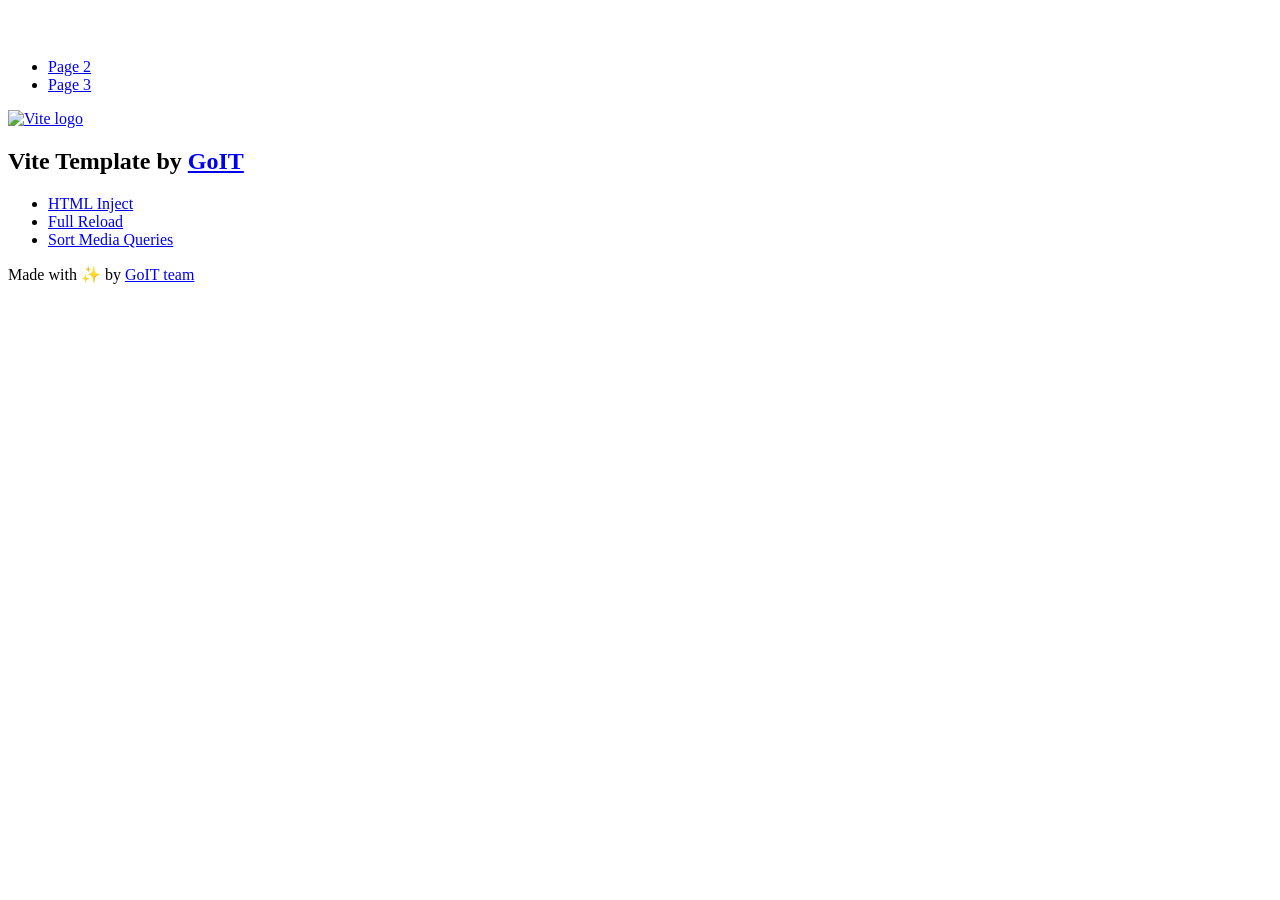
==== index.html @ eccdfa0a "Deploying to gh-pages from @ natalinatalushko-cpu/goit-js-hw-09@ff80f7365f6ff8f3b21264ade5796287a6eb" ====
<!DOCTYPE html>
<html lang="en">
  <head>
    <meta charset="UTF-8" />
    <link rel="icon" type="image/svg+xml" href="/goit-js-hw-09/favicon.svg" />
    <meta name="viewport" content="width=device-width, initial-scale=1.0" />
    <title>Vanilla App Template</title>
    <script type="module" crossorigin src="/goit-js-hw-09/index.js"></script>
    <link rel="stylesheet" crossorigin href="/goit-js-hw-09/assets/styles-DvPDDfy5.css">
  </head>
  <body>
    <header class="header">
  <div class="container">
    <nav class="nav">
      <a class="nav-logo" href="./index.html" aria-label="Site logo">
        <svg class="nav-logo-icon" width="100" height="30">
          <use href="/goit-js-hw-09/assets/sprite-E8vg0sBb.svg#logo"></use>
        </svg>
      </a>
      <ul class="nav-list">
        <li class="nav-item">
          <a class="nav-link {=$highlight-act}" href="./page-2.html">Page 2</a>
        </li>
        <li class="nav-item">
          <a class="nav-link {=$highlight-curr}" href="./page-3.html">Page 3</a>
        </li>
      </ul>
    </nav>
  </div>
</header>


    <main>
      <!-- Loads the specified .html file -->
      <section class="vite-promo">
  <div class="container">
    <div class="vite-promo-thumb">
      <a
        class="vite-promo-link"
        href="https://vitejs.dev/"
        target="_blank"
        rel="noopener noreferrer"
        aria-label="Link to Vite official website"
        title="Vite.js  build tool"
      >
        <!-- Path to images as from index.html file -->
        <img
          class="pic"
          src="/goit-js-hw-09/assets/vite-logo-9o_aqrTe.png"
          alt="Vite logo"
          width="640"
          height="640"
        />
      </a>
    </div>
    <h1 class="main-title">
      <span class="main-title-gradient">Vite</span>
      Template by
      <a
        class="main-title-link"
        href="https://github.com/goitacademy/vanilla-app-template"
        target="_blank"
        rel="noopener noreferrer"
      >
        GoIT
      </a>
    </h1>
  </div>
</section>

      <article class="badges">
  <div class="container">
    <ul class="badges-list">
      <li class="badges-item">
        <a
          class="badges-link"
          href="https://www.npmjs.com/package/vite-plugin-html-inject"
          target="_blank"
          rel="noopener noreferrer"
        >
          HTML Inject
        </a>
      </li>
      <li class="badges-item">
        <a
          class="badges-link"
          href="https://www.npmjs.com/package/vite-plugin-full-reload"
          target="_blank"
          rel="noopener noreferrer"
        >
          Full Reload
        </a>
      </li>
      <li class="badges-item">
        <a
          class="badges-link"
          href="https://www.npmjs.com/package/postcss-sort-media-queries"
          target="_blank"
          rel="noopener noreferrer"
        >
          Sort Media Queries
        </a>
      </li>
    </ul>
  </div>
</article>

    </main>

    <footer class="footer">
  <div class="container">
    <p class="footer-desc">
      Made with ✨ by
      <a
        class="footer-link"
        href="https://goit.global/ua/"
        target="_blank"
        rel="noopener noreferrer"
      >
        GoIT team
      </a>
    </p>
  </div>
</footer>


  </body>
</html>
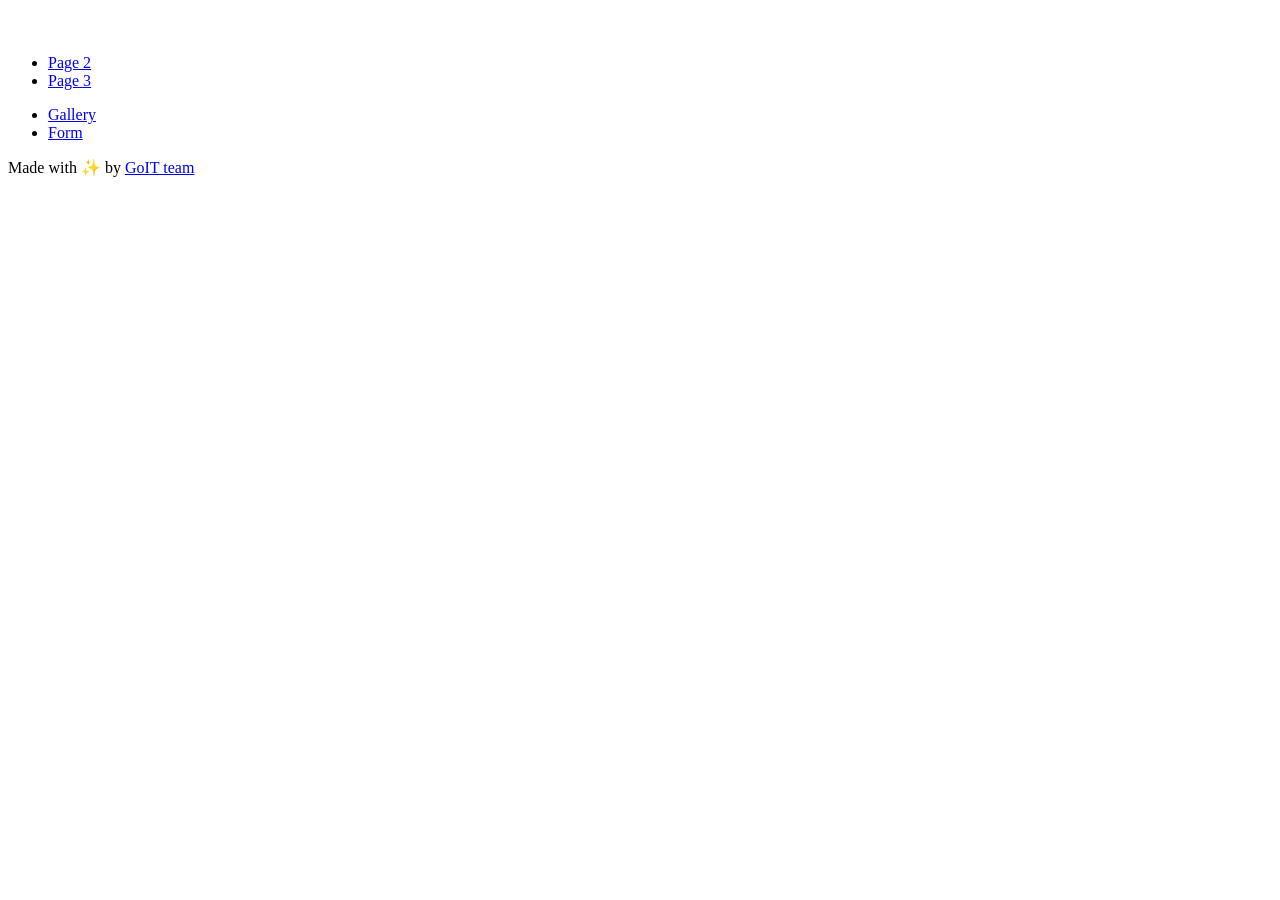
==== commit d3f5af31: "Deploying to gh-pages from @ natalinatalushko-cpu/goit-js-hw-09@e92767f313f683e3309fca01bbf2ad29e04e" ====
--- a/index.html
+++ b/index.html
@@ -1,20 +1,15 @@
-<!DOCTYPE html>
-<html lang="en">
-  <head>
-    <meta charset="UTF-8" />
-    <link rel="icon" type="image/svg+xml" href="/goit-js-hw-09/favicon.svg" />
-    <meta name="viewport" content="width=device-width, initial-scale=1.0" />
-    <title>Vanilla App Template</title>
-    <script type="module" crossorigin src="/goit-js-hw-09/index.js"></script>
-    <link rel="stylesheet" crossorigin href="/goit-js-hw-09/assets/styles-DvPDDfy5.css">
-  </head>
-  <body>
-    <header class="header">
+<script type="module" crossorigin src="/goit-js-hw-09/index.js"></script>
+<link rel="modulepreload" crossorigin href="/goit-js-hw-09/assets/modulepreload-polyfill-B5Qt9EMX.js">
+<link rel="modulepreload" crossorigin href="/goit-js-hw-09/assets/vendor-CgTBfC_f.js">
+<link rel="stylesheet" crossorigin href="/goit-js-hw-09/assets/vendor-DkczhqSJ.css">
+
+<body>
+  <header class="header">
   <div class="container">
     <nav class="nav">
       <a class="nav-logo" href="./index.html" aria-label="Site logo">
         <svg class="nav-logo-icon" width="100" height="30">
-          <use href="/goit-js-hw-09/assets/sprite-E8vg0sBb.svg#logo"></use>
+          <use href="{=$icon-path}"></use>
         </svg>
       </a>
       <ul class="nav-list">
@@ -30,84 +25,14 @@
 </header>
 
 
-    <main>
-      <!-- Loads the specified .html file -->
-      <section class="vite-promo">
-  <div class="container">
-    <div class="vite-promo-thumb">
-      <a
-        class="vite-promo-link"
-        href="https://vitejs.dev/"
-        target="_blank"
-        rel="noopener noreferrer"
-        aria-label="Link to Vite official website"
-        title="Vite.js  build tool"
-      >
-        <!-- Path to images as from index.html file -->
-        <img
-          class="pic"
-          src="/goit-js-hw-09/assets/vite-logo-9o_aqrTe.png"
-          alt="Vite logo"
-          width="640"
-          height="640"
-        />
-      </a>
-    </div>
-    <h1 class="main-title">
-      <span class="main-title-gradient">Vite</span>
-      Template by
-      <a
-        class="main-title-link"
-        href="https://github.com/goitacademy/vanilla-app-template"
-        target="_blank"
-        rel="noopener noreferrer"
-      >
-        GoIT
-      </a>
-    </h1>
-  </div>
-</section>
+  <main>
+    <ul>
+      <li><a href="./1-gallery.html">Gallery</a></li>
+      <li><a href="./2-form.html">Form</a></li>
+    </ul>
+  </main>
 
-      <article class="badges">
-  <div class="container">
-    <ul class="badges-list">
-      <li class="badges-item">
-        <a
-          class="badges-link"
-          href="https://www.npmjs.com/package/vite-plugin-html-inject"
-          target="_blank"
-          rel="noopener noreferrer"
-        >
-          HTML Inject
-        </a>
-      </li>
-      <li class="badges-item">
-        <a
-          class="badges-link"
-          href="https://www.npmjs.com/package/vite-plugin-full-reload"
-          target="_blank"
-          rel="noopener noreferrer"
-        >
-          Full Reload
-        </a>
-      </li>
-      <li class="badges-item">
-        <a
-          class="badges-link"
-          href="https://www.npmjs.com/package/postcss-sort-media-queries"
-          target="_blank"
-          rel="noopener noreferrer"
-        >
-          Sort Media Queries
-        </a>
-      </li>
-    </ul>
-  </div>
-</article>
-
-    </main>
-
-    <footer class="footer">
+  <footer class="footer">
   <div class="container">
     <p class="footer-desc">
       Made with ✨ by
@@ -124,5 +49,4 @@
 </footer>
 
 
-  </body>
-</html>
+</body>
